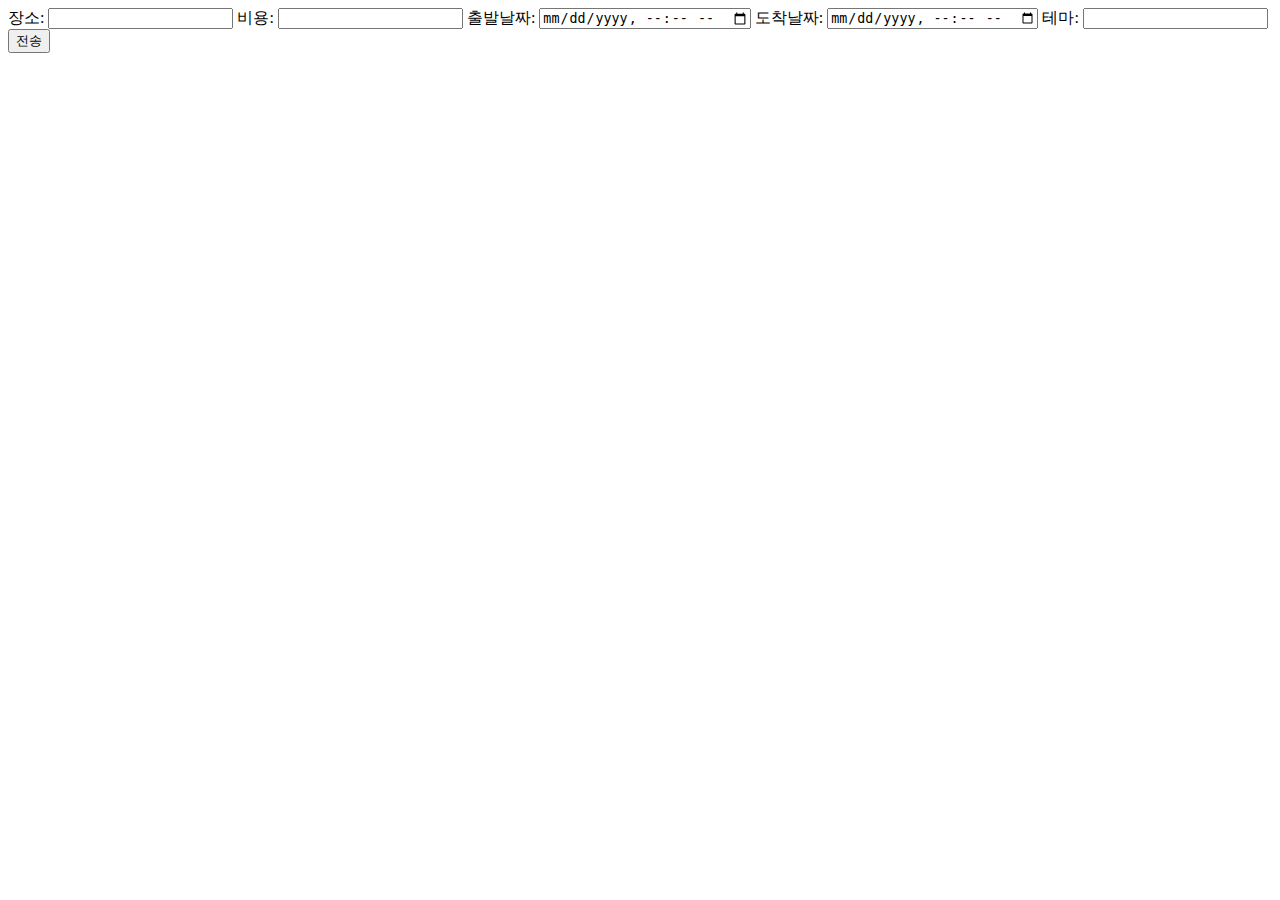
==== rightnow/src/main/resources/templates/test.html @ 80795250 "update 11.27" ====
<!DOCTYPE html>
<html lang="en">
<head>
    <meta charset="UTF-8">
    <title>Title</title>
    <script src="/js/jquery.js"></script>
</head>
<body>
<form action="/schedule/make", method="get">
    <label for="location">장소: <input type="text" name="location" id="location"></label>
    <label for="money">비용: <input type="number" name="money" id="money"></label>
    <label for="startDate">출발날짜: <input type="datetime-local" name="startDate" id="startDate"></label>
    <label for="endDate">도착날짜: <input type="datetime-local" name="endDate" id="endDate"></label>
    <label for="theme">테마: <input type="text" name="theme" id="theme"></label>
</form>
    <button id="btn_send">전송</button>
</body>

<script>
    $('#btn_send').click(function() {
        $.ajax({
            url: '/schedule/make',
            type: 'GET',
            data: {
                    'location' : $('#location').val(),
                    'money' : $('#money').val(),
                    'startDate' : $('#startDate').val(),
                    'endDate' : $('#endDate').val(),
                    'theme' : $('#theme').val()
                },
            success: function(json) {
                alert('hello');
            }
        });
    })
</script>
</html>
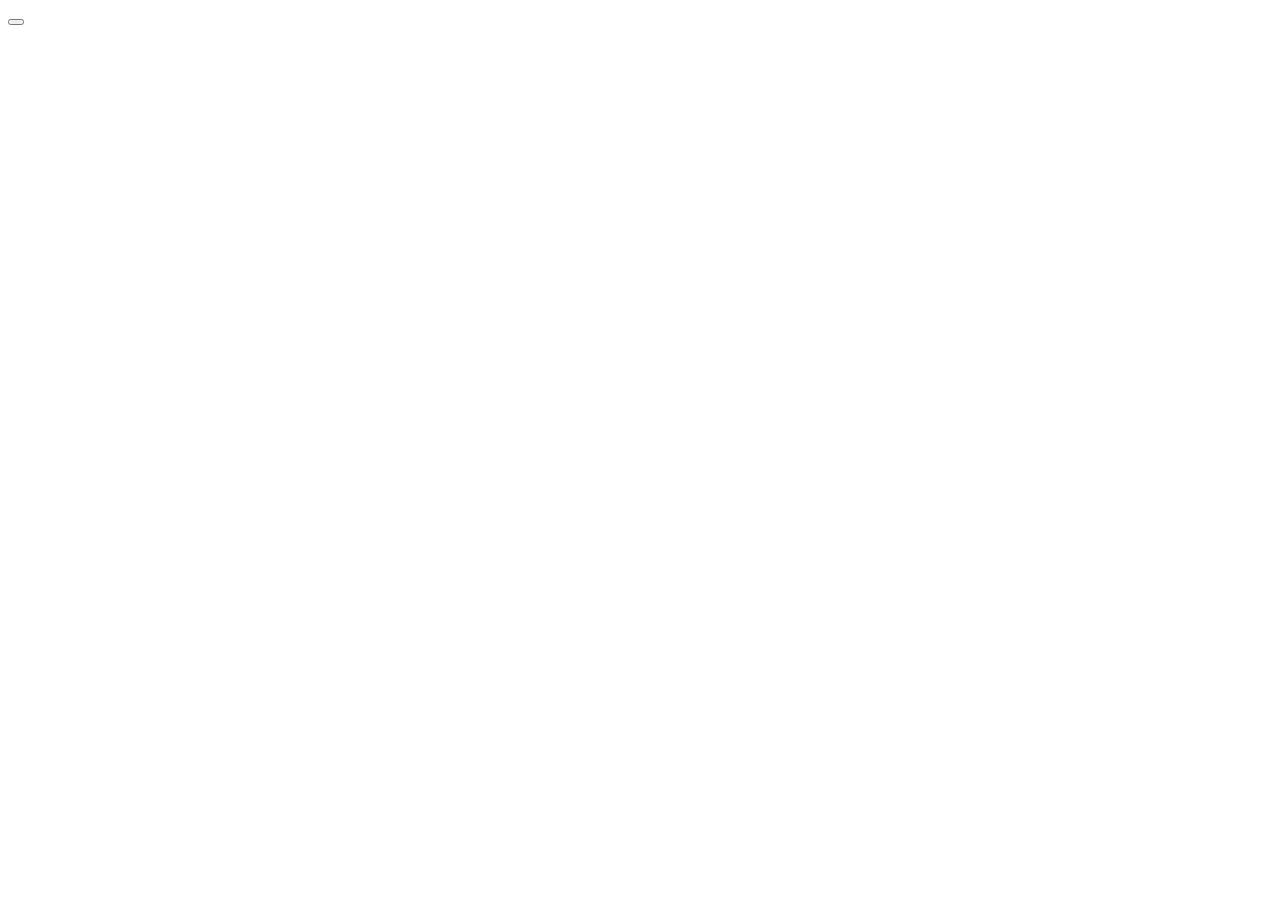
==== commit 197ca22d: "update" ====
--- a/rightnow/src/main/resources/templates/test.html
+++ b/rightnow/src/main/resources/templates/test.html
@@ -1,37 +1,16 @@
 <!DOCTYPE html>
-<html lang="en">
+<html>
 <head>
-    <meta charset="UTF-8">
-    <title>Title</title>
-    <script src="/js/jquery.js"></script>
+	<meta charset="utf-8">
+	<meta http-equiv="X-UA-Compatible" content="IE=edge">
+	<script src='../static/js/jquery.js'></script>
 </head>
 <body>
-<form action="/schedule/make", method="get">
-    <label for="location">장소: <input type="text" name="location" id="location"></label>
-    <label for="money">비용: <input type="number" name="money" id="money"></label>
-    <label for="startDate">출발날짜: <input type="datetime-local" name="startDate" id="startDate"></label>
-    <label for="endDate">도착날짜: <input type="datetime-local" name="endDate" id="endDate"></label>
-    <label for="theme">테마: <input type="text" name="theme" id="theme"></label>
-</form>
-    <button id="btn_send">전송</button>
+    <button id='btn_plan'></button>
 </body>
-
-<script>
-    $('#btn_send').click(function() {
-        $.ajax({
-            url: '/schedule/make',
-            type: 'GET',
-            data: {
-                    'location' : $('#location').val(),
-                    'money' : $('#money').val(),
-                    'startDate' : $('#startDate').val(),
-                    'endDate' : $('#endDate').val(),
-                    'theme' : $('#theme').val()
-                },
-            success: function(json) {
-                alert('hello');
-            }
+    <script>
+        $('#btn_plan').click(function() {
+            alert('hello');
         });
-    })
-</script>
+    </script>
 </html>